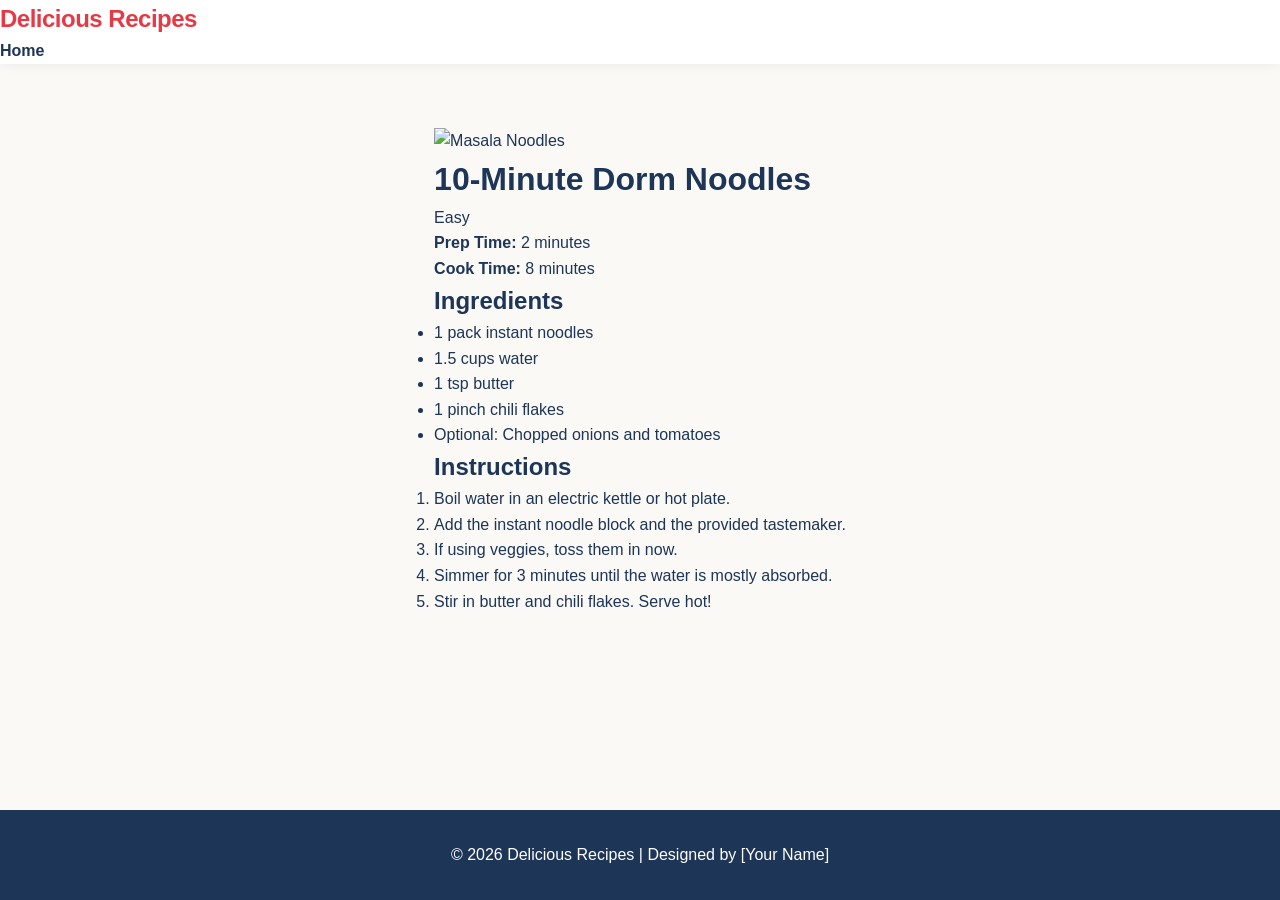
==== recipe1.html @ 9cd1aa67 "Add files via upload" ====
<!DOCTYPE html>
<html lang="en">
<head>
    <meta charset="UTF-8">
    <meta name="viewport" content="width=device-width, initial-scale=1.0">
    <title>10-Minute Dorm Noodles | Delicious Recipes</title>
    <link rel="stylesheet" href="styles.css">
</head>
<body>
    <nav>
        <a href="index.html" class="logo">Delicious Recipes</a>
        <ul class="nav-links">
            <li><a href="index.html">Home</a></li>
        </ul>
    </nav>

    <main class="container">
        <div class="recipe-detail">
            <div class="recipe-header">
                <img src="https://images.unsplash.com/photo-1585032226651-759b368d7246?auto=format&fit=crop&w=600&q=80" alt="Masala Noodles">
                <div class="recipe-info">
                    <h1>10-Minute Dorm Noodles</h1>
                    <span class="difficulty-badge easy">Easy</span>
                    <p><strong>Prep Time:</strong> 2 minutes</p>
                    <p><strong>Cook Time:</strong> 8 minutes</p>
                </div>
            </div>

            <div class="ingredients">
                <h2>Ingredients</h2>
                <ul>
                    <li>1 pack instant noodles</li>
                    <li>1.5 cups water</li>
                    <li>1 tsp butter</li>
                    <li>1 pinch chili flakes</li>
                    <li>Optional: Chopped onions and tomatoes</li>
                </ul>
            </div>

            <div class="instructions">
                <h2>Instructions</h2>
                <ol>
                    <li>Boil water in an electric kettle or hot plate.</li>
                    <li>Add the instant noodle block and the provided tastemaker.</li>
                    <li>If using veggies, toss them in now.</li>
                    <li>Simmer for 3 minutes until the water is mostly absorbed.</li>
                    <li>Stir in butter and chili flakes. Serve hot!</li>
                </ol>
            </div>
        </div>
    </main>

    <footer>
        <p>&copy; 2026 Delicious Recipes | Designed by [Your Name]</p>
    </footer>
</body>
</html>
---- styles.css ----
/* css/styles.css */

/* --- Color Variables & Reset --- */
:root {
    --primary: #e63946; /* Vibrant Food Red */
    --secondary: #f4a261; /* Warm Orange */
    --bg-color: #faf9f6; /* Off-white background */
    --text-dark: #1d3557; /* Deep Navy text */
    --text-light: #457b9d; /* Softer Blue text */
    --white: #ffffff;
    --shadow: 0 8px 16px rgba(29, 53, 87, 0.08);
    --hover-shadow: 0 12px 24px rgba(230, 57, 70, 0.15);
    --border-radius: 12px;
    --transition: all 0.3s ease;
}

* {
    margin: 0;
    padding: 0;
    box-sizing: border-box;
}

body {
    font-family: -apple-system, BlinkMacSystemFont, "Segoe UI", Roboto, Helvetica, Arial, sans-serif;
    background-color: var(--bg-color);
    color: var(--text-dark);
    line-height: 1.6;
    display: flex;
    flex-direction: column;
    min-height: 100vh;
}

/* --- Navigation --- */
nav {
    background-color: var(--white);
    box-shadow: 0 2px 10px rgba(0,0,0,0.05);
    position: sticky;
    top: 0;
    z-index: 1000;
}

.nav-container {
    max-width: 1200px;
    margin: 0 auto;
    padding: 1rem 5%;
    display: flex;
    justify-content: space-between;
    align-items: center;
}

.logo {
    font-size: 1.5rem;
    font-weight: 800;
    color: var(--primary);
    text-decoration: none;
    letter-spacing: -0.5px;
}

.nav-links {
    list-style: none;
    display: flex;
    gap: 2rem;
}

.nav-links a {
    text-decoration: none;
    color: var(--text-dark);
    font-weight: 600;
    transition: var(--transition);
    padding: 0.5rem 0;
}

.nav-links a:hover, .nav-links a.active {
    color: var(--primary);
    border-bottom: 2px solid var(--primary);
}

/* --- Hero Section & Search (Center Aligned) --- */
.hero-section {
    background: linear-gradient(135deg, rgba(230, 57, 70, 0.05) 0%, rgba(244, 162, 97, 0.1) 100%);
    padding: 5rem 2rem;
    text-align: center;
    border-bottom: 1px solid rgba(0,0,0,0.05);
}

.hero-content {
    max-width: 800px;
    margin: 0 auto;
}

.hero-content h1 {
    font-size: 3rem;
    color: var(--text-dark);
    margin-bottom: 1rem;
    line-height: 1.2;
}

.hero-content p {
    font-size: 1.2rem;
    color: var(--text-light);
    margin-bottom: 2.5rem;
}

/* UI Only Search Bar */
.search-bar {
    display: flex;
    max-width: 600px;
    margin: 0 auto;
    box-shadow: var(--shadow);
    border-radius: 50px;
    overflow: hidden;
    background: var(--white);
}

.search-bar input {
    flex: 1;
    padding: 1rem 1.5rem;
    border: none;
    font-size: 1rem;
    outline: none;
}

.search-bar button {
    padding: 0 2rem;
    background-color: var(--primary);
    color: var(--white);
    border: none;
    font-size: 1rem;
    font-weight: bold;
    cursor: pointer;
    transition: var(--transition);
}

.search-bar button:hover {
    background-color: #d62828;
}

/* --- Main Layout & Typography --- */
.container {
    max-width: 1200px;
    margin: 0 auto;
    padding: 4rem 2rem;
    flex: 1;
}

.section-header {
    text-align: center;
    margin-bottom: 2rem;
}

.section-header h2 {
    font-size: 2.2rem;
    margin-bottom: 0.5rem;
}

.subtitle {
    color: var(--text-light);
    font-size: 1.1rem;
}

/* Bonus: Categories */
.categories {
    display: flex;
    justify-content: center;
    flex-wrap: wrap;
    gap: 1rem;
    margin-bottom: 3rem;
}

.category-pill {
    padding: 0.5rem 1.5rem;
    background-color: var(--white);
    border: 1px solid #e0e0e0;
    border-radius: 50px;
    font-weight: 600;
    color: var(--text-light);
    cursor: pointer;
    transition: var(--transition);
}

.category-pill:hover, .category-pill.active {
    background-color: var(--primary);
    color: var(--white);
    border-color: var(--primary);
}

/* --- Recipe Grid & Cards --- */
.recipe-grid {
    display: grid;
    grid-template-columns: repeat(auto-fill, minmax(320px, 1fr));
    gap: 2.5rem;
}

.recipe-card {
    background: var(--white);
    border-radius: var(--border-radius);
    text-decoration: none;
    color: inherit;
    display: flex;
    flex-direction: column;
    box-shadow: var(--shadow);
    transition: var(--transition);
    border: 1px solid rgba(0,0,0,0.03);
}

.recipe-card:hover {
    transform: translateY(-8px);
    box-shadow: var(--hover-shadow);
}

.card-image {
    position: relative;
    width: 100%;
    height: 220px;
}

.card-image img {
    width: 100%;
    height: 100%;
    object-fit: cover;
    border-radius: var(--border-radius) var(--border-radius) 0 0;
}

/* Category Badges on Images */
.badge {
    position: absolute;
    top: 1rem;
    right: 1rem;
    padding: 0.3rem 0.8rem;
    border-radius: 20px;
    font-size: 0.8rem;
    font-weight: bold;
    color: white;
    text-transform: uppercase;
    letter-spacing: 0.5px;
    box-shadow: 0 2px 4px rgba(0,0,0,0.2);
}

.veg { background-color: #2a9d8f; }
.non-veg { background-color: #e76f51; }
.drink { background-color: #457b9d; }
.dessert { background-color: #9b5de5; }

/* Left-Aligned Card Text */
.card-content {
    padding: 1.5rem;
    text-align: left; /* Explicitly left-aligned for readability */
    display: flex;
    flex-direction: column;
    flex-grow: 1;
}

.card-content h3 {
    font-size: 1.4rem;
    color: var(--text-dark);
    margin-bottom: 0.8rem;
}

.meta-tags {
    display: flex;
    gap: 1.5rem;
    font-size: 0.9rem;
    color: var(--text-light);
    margin-bottom: 1rem;
    font-weight: 500;
}

.card-content p {
    color: var(--text-light);
    font-size: 0.95rem;
    margin-top: auto;
}

/* --- Footer --- */
footer {
    text-align: center;
    padding: 2rem;
    background-color: var(--text-dark);
    color: var(--white);
    margin-top: auto;
}

/* --- Bonus: CSS Animations --- */
@keyframes fadeInScale {
    from {
        opacity: 0;
        transform: scale(0.95) translateY(20px);
    }
    to {
        opacity: 1;
        transform: scale(1) translateY(0);
    }
}

.fade-in {
    animation: fadeInScale 0.6s ease-out forwards;
    opacity: 0; /* Starts invisible, animation makes it appear */
}

/* --- Responsive Design (Mandatory) --- */
@media (max-width: 768px) {
    .nav-container {
        flex-direction: column;
        gap: 1rem;
    }
    .hero-content h1 {
        font-size: 2.2rem;
    }
    .search-bar {
        flex-direction: column;
        border-radius: 12px;
    }
    .search-bar button {
        padding: 1rem;
        border-radius: 0 0 12px 12px;
    }
    .recipe-grid {
        grid-template-columns: 1fr;
    }
}
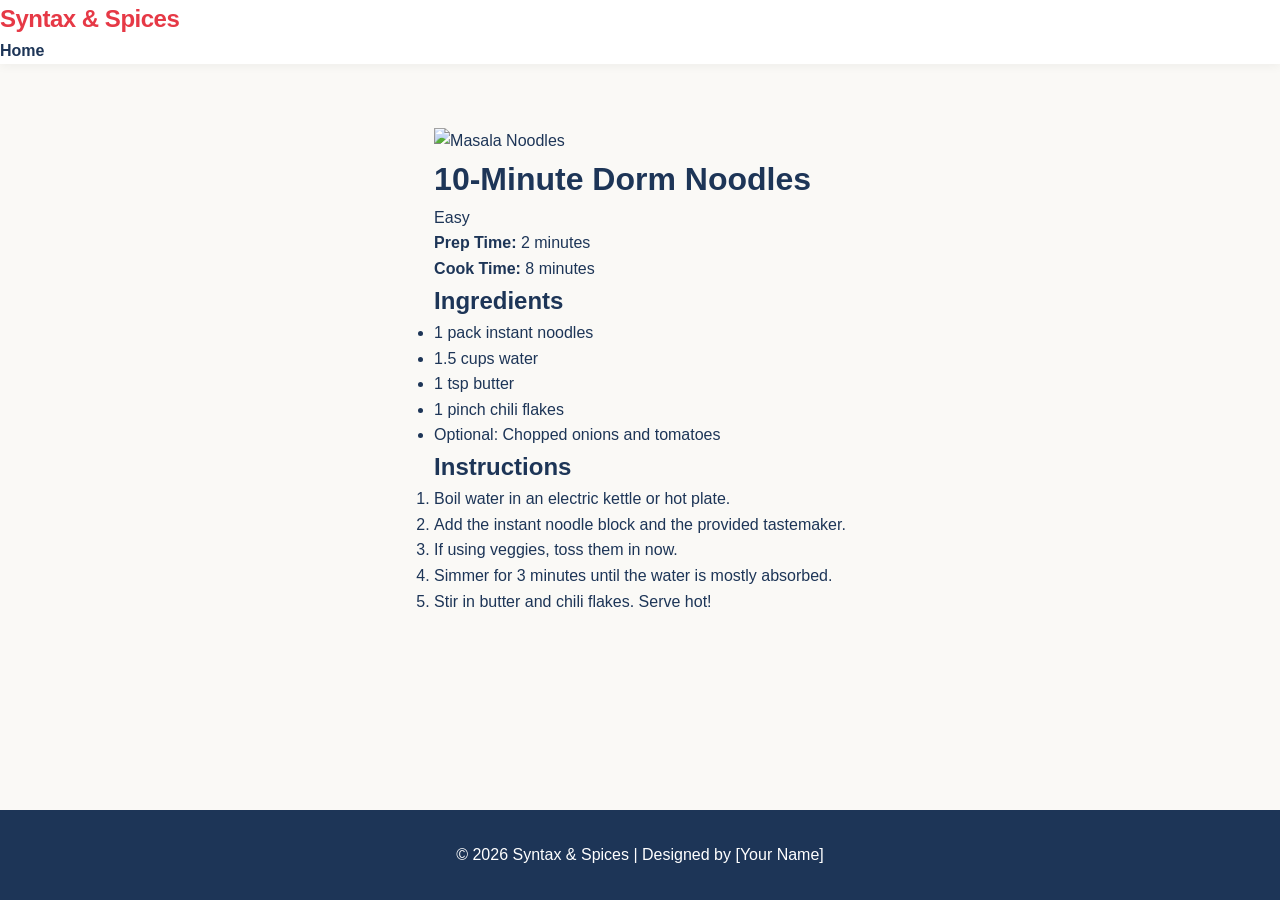
==== commit 999f4c55: "Change recipe page title and footer branding Updated the title and footer branding from 'Delicious R" ====
--- a/recipe1.html
+++ b/recipe1.html
@@ -3,12 +3,12 @@
 <head>
     <meta charset="UTF-8">
     <meta name="viewport" content="width=device-width, initial-scale=1.0">
-    <title>10-Minute Dorm Noodles | Delicious Recipes</title>
+    <title>10-Minute Dorm Noodles | Syntax & Spices</title>
     <link rel="stylesheet" href="styles.css">
 </head>
 <body>
     <nav>
-        <a href="index.html" class="logo">Delicious Recipes</a>
+        <a href="index.html" class="logo">Syntax & Spices</a>
         <ul class="nav-links">
             <li><a href="index.html">Home</a></li>
         </ul>
@@ -51,7 +51,7 @@
     </main>
 
     <footer>
-        <p>&copy; 2026 Delicious Recipes | Designed by [Your Name]</p>
+        <p>&copy; 2026 Syntax & Spices | Designed by [Your Name]</p>
     </footer>
 </body>
-</html>+</html>
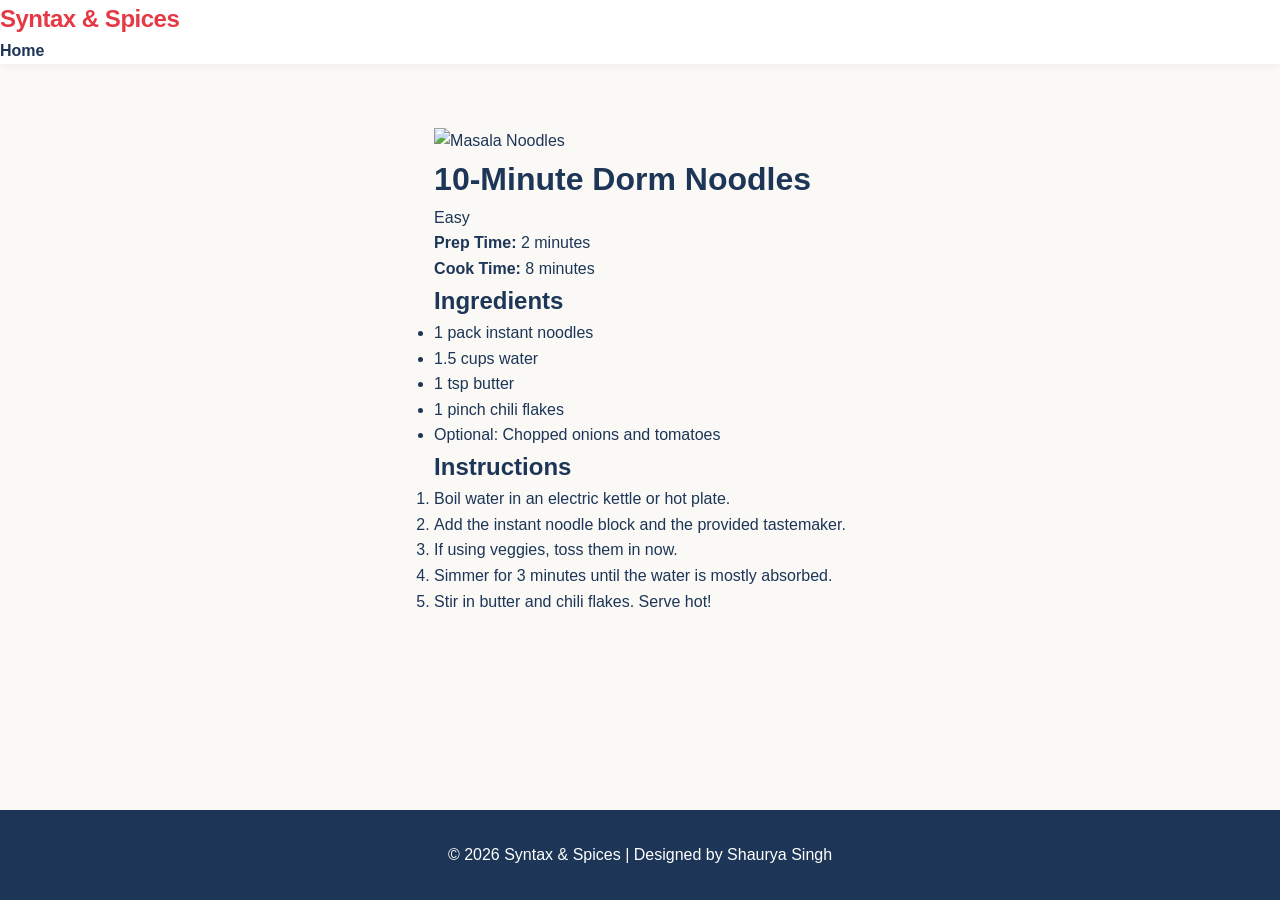
==== commit 42c63e4f: "Update recipe1.html" ====
--- a/recipe1.html
+++ b/recipe1.html
@@ -51,7 +51,7 @@
     </main>
 
     <footer>
-        <p>&copy; 2026 Syntax & Spices | Designed by [Your Name]</p>
+        <p>&copy; 2026 Syntax & Spices | Designed by Shaurya Singh</p>
     </footer>
 </body>
 </html>
